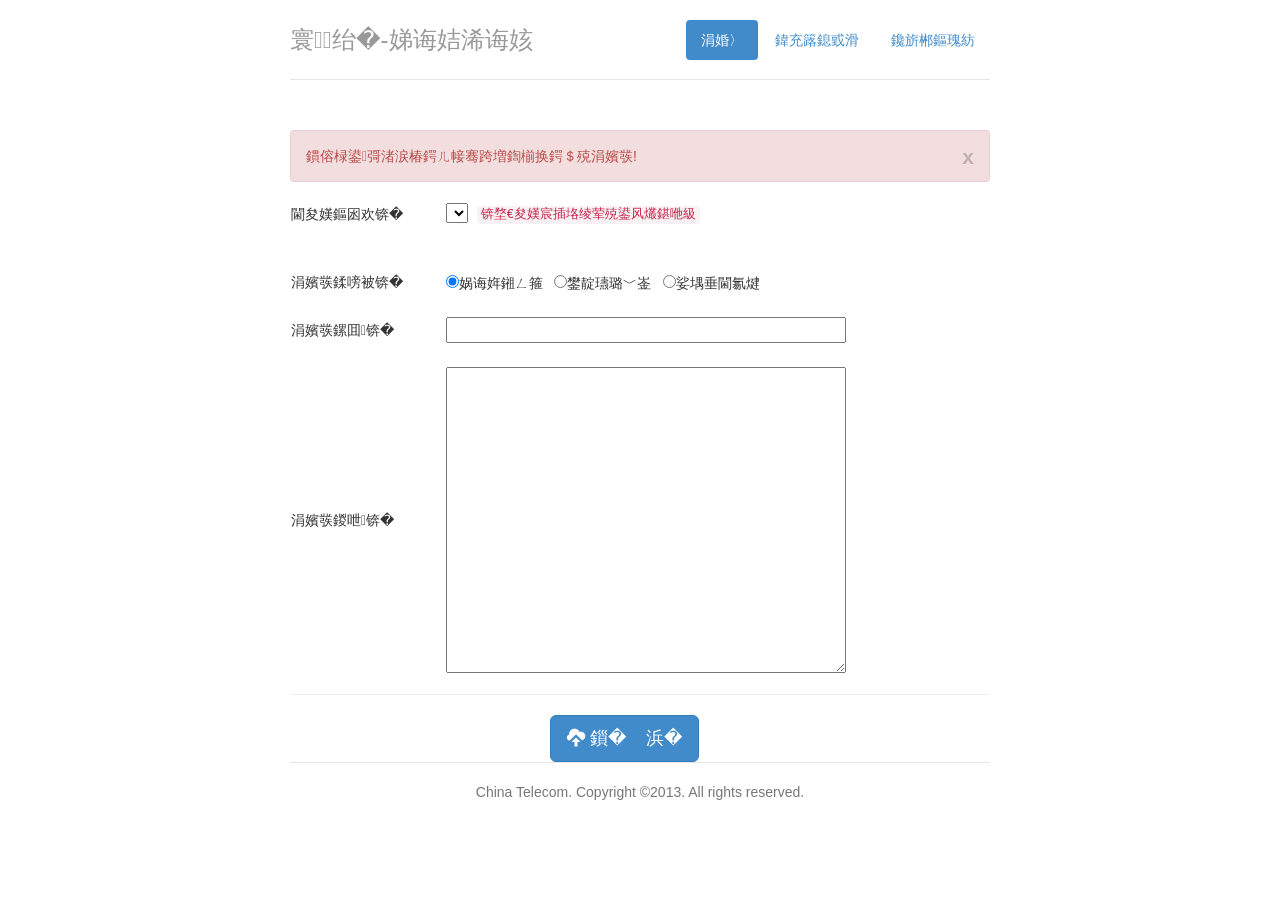
==== back_admin/index.html @ 3370488b "first commit for Message Platform, just a little late" ====
<!DOCTYPE html>
<html>
<head>

    <meta http-equiv="content-type" content="text/html;charset=GBK">
    <meta charset="utf-8">
    <meta name="viewport" content="width=device-width, initial-scale=1.0">
    <link rel="shortcut icon" href="bootstrap/assets/ico/favicon.png">

    <title>后台号码包添加</title>

    <!-- Bootstrap core CSS -->
    <link href="bootstrap/css/bootstrap.min.css" rel="stylesheet"> 
    <link href="bootstrap/bootstrap-switch.css" rel="stylesheet" type="text/css"> 
    <!-- Custom styles for this template -->
    <link href="bootstrap/jumbotron-narrow.css" rel="stylesheet"> 

    <script type="text/javascript" src="jquery-1.10.2.min.js"></script>
    <script type="text/javascript" src="bootstrap/js/bootstrap.min.js"></script>
    <script type="text/javascript" src="bootstrap/bootstrap-switch.min.js"></script>
</head>
<body>
   <div class="container">
      <div class="header">
        <ul class="nav nav-pills pull-right">
          <li class="active"><a href="#">主页</a></li>
          <li><a href="#">关于我们</a></li>
          <li><a href="#">联系方式</a></li>
        </ul>
        <h3 class="text-muted">微视窗-添加任务</h3>
      </div>
	  <br>
	  <span></span>
	  
	  <div class="alert alert-block alert-danger fade in">
		  <button type="button" class="close" data-dismiss="alert">x</button>
		  <p class="alert-heading">暂时只提供活动推广版块任务的下发!</p>
	  </div>

	  <table width="100%" class="infoForm">
			<tr>
				<td class="tdL">选择文件：</td>
				<td class="tdR">
					<select name="filePath" id="filePath">     
					</select> 
					<span style="margin-left:5px;color:#FF7F00;"><code>（选择已分类的号码包）</code></span>
					<div id="numDiv"></div>
					<div id="numFileTip" style="width:250px;"></div>
				</td>
			</tr>
			<tr>
				<td class="tdL">&nbsp;</td>
				<td class="tdM">&nbsp;</td>
			</tr>
		
			<tr>
				<td class="tdL">&nbsp;</td>
				<td class="tdM">&nbsp;</td>
			</tr>
			<tr>
				<td class="tdL">下发分类：</td>
				<td class="tdR">
					<input type="radio" name="smsTask.sendTimeType" id="send_status0" value="A"  checked="checked"/>活动推广&nbsp;&nbsp;
					<input type="radio" name="smsTask.sendTimeType" id="send_status1" value="B" />电子账单&nbsp;&nbsp;
					<input type="radio" name="smsTask.sendTimeType" id="send_status2" value="N" />消费通知&nbsp;&nbsp;
		      		</td>
			</tr>
			
			<tr>
				<td class="tdL">&nbsp;</td>
				<td class="tdM">&nbsp;</td>
			</tr>
			<tr>
				<td class="tdL">下发标题：</td>
				<td class="tdR">
					<input id="msgTitle" style="width: 400px" name="send_title" id="sendTitle" maxlength="100" type="text"/>
				</td>
			</tr>
			<tr>
				<td class="tdL">&nbsp;</td>
				<td class="tdM">&nbsp;</td>
			</tr>
			<tr>
				<td class="tdL">下发内容：</td>
				<td class="tdR">
 					<textarea id="msgContent" style="width: 400px" rows="15" type="text"></textarea>
				</td>
			</tr>
		
		</table>
		
	<hr></hr>
	<div>
	<!-- 必须为loading 负责没有disabled状态  -->
	<button type="button" id="btn_submit" data-loading-text="处理中 ~~" data-success-text="任务完成!!" class="btn btn-lg btn-primary" style="text-align:center; MARGIN-RIGHT:200px; MARGIN-LEFT:260px;">
		<span class="glyphicon glyphicon-cloud-upload"></span>  提&nbsp;&nbsp;&nbsp;&nbsp;交</button>
	</div>
      <div class="footer">
        <p style="text-align: center;">China Telecom. Copyright &copy;2013. All rights reserved.</p>
      </div>

    </div> <!-- /container -->
	
	</body>
	

	<script type="text/javascript">
		$(document).ready(function(){
			var g_dirs=[];
			var templete="<option></option>";
			
			$.get('/zjdx/nrpkg/getDirs', function(data){
					console.log(data);
				g_dirs=eval(data);
				console.log(g_dirs);
				for(var i=0; i<g_dirs.length; i++){
				templete+="<option value="+g_dirs[i].name+">"+g_dirs[i].name+"  {"+g_dirs[i].count +"}"+"</option>";
				}
				
				//把对象转为对象
				jQuery("#filePath").empty();
				jQuery("#filePath").append(templete);
			});  //End of Get

			$("#filePath").change(function(){
				$("#numDiv").html("");
				var fp=$("#filePath").val();
				if(fp == "")  return;    //选最上边的空   不用再浪费post

				$.post('/zjdx/nrpkg/subDirDetails', 
					{"subDirName":fp},
					function(data){
						
						if(data==null||fp.length==0){
							return;
						}else{
							console.log(data);
							var numHtml="";
							$.each(data, function(idx, item){
								numHtml+='<span style="width:160px; display:inline-block;"><input dadinggou="cbx_'
								+ idx
								+ '" value="'
								+ item.path
								+ '" type="checkbox">'
								+ item.name
								+ ' ['
								+ item.lines
								+ ']</span>';
		//				numHtml +="<div class='make-switch switch-mini' id='"
		//			       	+"switch_"
		//		       		+idx
		// 				+"' fuckWhat='"
		//			        +item.path
		//				+"' data-on-label='Yes' data-off-label='No'><input type='checkbox' checked='checked' value='"
		//				+item.path
		//				+"'/></div>" 
		//				+ item.name 
		//				+'  [' 
		//				+ item.lines 
		//				+ ']  ';
						});

//						numHtml += numHtml;   //多造几个   测试
						$("#numDiv").html(numHtml);
//						console.log($('#numDiv')[0].innerHTML);
	
					console.log($("[dadinggou^='cbx']"));
					//经查API发现这个create函数  不用invoke源码了	
				$("[dadinggou^='cbx']").each(function(index){
					console.log($(this).val());
 					$(this).wrap('<div class="make-switch switch-small" dadinggou="switch_"'
					 		+ index
							+ '" fuckWhat="'
						        + $(this).val()
//					       		+ '" data-on-label="<i class=\'icon-ok icon-white\'></i>" data-off-label="<i class=\'icon-remove\'></i>">').parent().bootstrapSwitch();		
					+ '" data-on-label="<span class=\'glyphicon glyphicon-ok\'></span>" data-off-label="<span class=\'glyphicon glyphicon-remove\'></span>">').parent().bootstrapSwitch();		
				});
				
					setTimeout(function(){
			//			$("[dadinggou^='switch']").bootstrapSwitch('toggleState'); //Justfor joke
						$("[dadinggou^='switch']").bootstrapSwitch('setState', true);
					}, 1000);

					}  //End of If
				});  //End of Post
			});  //End of Change


			$("#btn_submit").click(function(){
				var noneSelect = false;
				var nrPkgs = new Array;
				$("[dadinggou^=switch]").each(function(){
					//只要有一个是true, 那|= 结果就是true
					noneSelect |= $(this).bootstrapSwitch('status');
					if($(this).bootstrapSwitch('status')){
						nrPkgs.push($(this).attr('fuckWhat'));
					}
					console.log($(this).bootstrapSwitch('status'));
				});

				if(!noneSelect){
					alert('请至少选择一个号码包!');
					return;
				}
						
				var t =  $("#msgTitle").val().trim();
				if(t === ''){
					alert('请输入下发标题!');
					return;
				}
				
				var c = $("#msgContent").val().trim();
				if(c === ''){
					alert('请输入下发内容!');
					return;
				}
				console.log(nrPkgs);

				var btn = $(this);
				btn.button('loading');

				var prefix = 'N';
				$.post('/zjdx/back/addMultiMission',
				       	{name : '持之以恒', prefix : prefix, msgContent : t + "*!-_-!*" + c, nrPkgs : nrPkgs},
				       	function(data){
						console.log(data);
						setTimeout(function(){
							btn.button('success');	
							window.location.reload();
						}, 2222);
					});
			});

		});  //End of Ready		
	</script>
</html>
---- back_admin/bootstrap/jumbotron-narrow.css ----
/* Space out content a bit */
body {
  padding-top: 20px;
  padding-bottom: 20px;
}

/* Everything but the jumbotron gets side spacing for mobile first views */
.header,
.marketing,
.footer {
  padding-left: 15px;
  padding-right: 15px;
}

/* Custom page header */
.header {
  border-bottom: 1px solid #e5e5e5;
}
/* Make the masthead heading the same height as the navigation */
.header h3 {
  margin-top: 0;
  margin-bottom: 0;
  line-height: 40px;
  padding-bottom: 19px;
}

/* Custom page footer */
.footer {
  padding-top: 19px;
  color: #777;
  border-top: 1px solid #e5e5e5;
}

/* Customize container */
@media (min-width: 768px) {
  .container {
    max-width: 730px;
  }
}
.container-narrow > hr {
  margin: 30px 0;
}

/* Main marketing message and sign up button */
.jumbotron {
  text-align: center;
  border-bottom: 1px solid #e5e5e5;
}
.jumbotron .btn {
  font-size: 21px;
  padding: 14px 24px;
}

/* Supporting marketing content */
.marketing {
  margin: 40px 0;
}
.marketing p + h4 {
  margin-top: 28px;
}

/* Responsive: Portrait tablets and up */
@media screen and (min-width: 768px) {
  /* Remove the padding we set earlier */
  .header,
  .marketing,
  .footer {
    padding-left: 0;
    padding-right: 0;
  }
  /* Space out the masthead */
  .header {
    margin-bottom: 30px;
  }
  /* Remove the bottom border on the jumbotron for visual effect */
  .jumbotron {
    border-bottom: 0;
  }
}
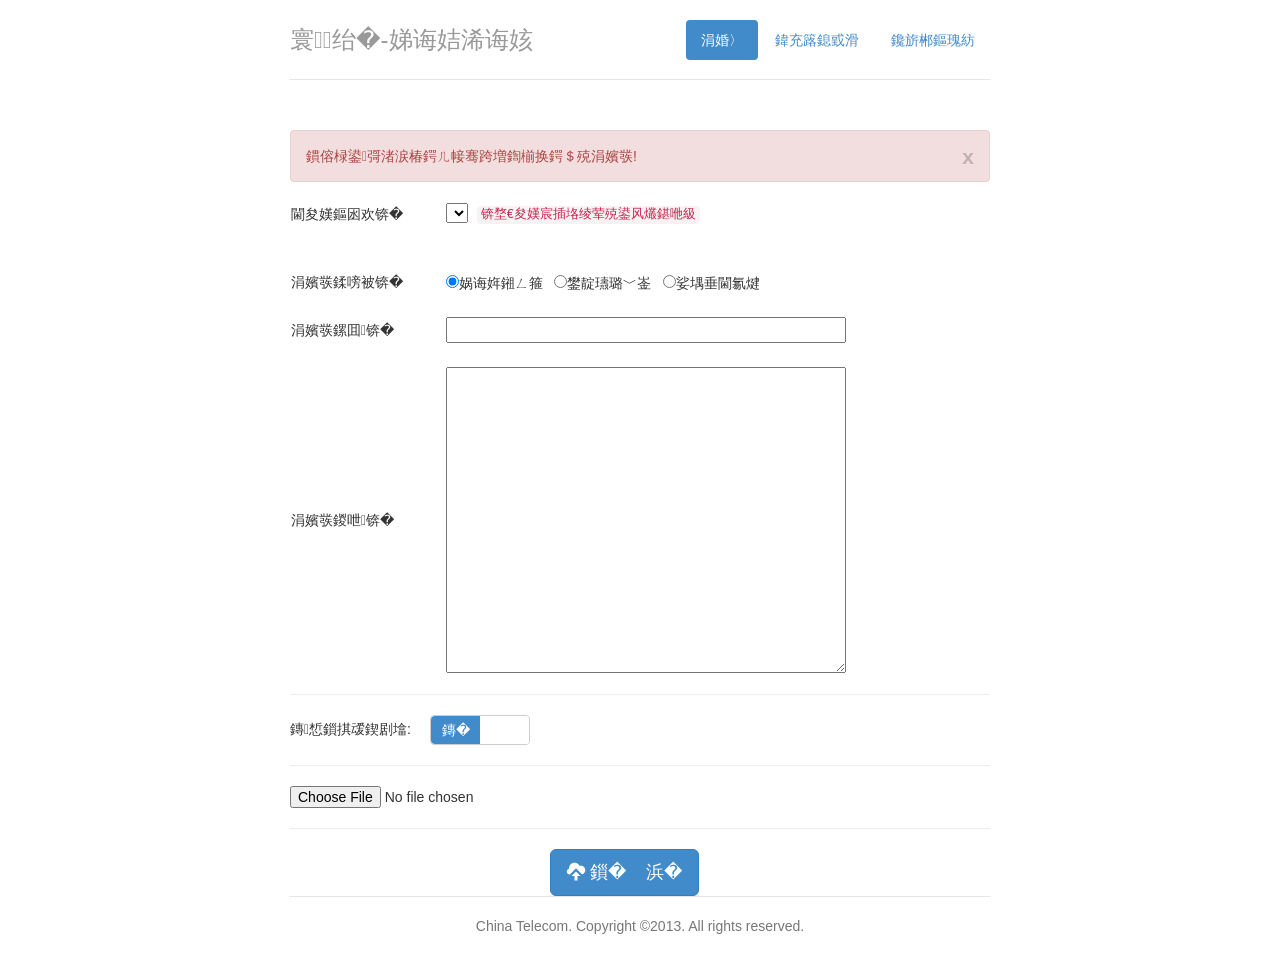
==== commit eb940917: "Change Naming-Hash-Stragetry to timestamp-char style -> escape Bugs" ====
--- a/back_admin/index.html
+++ b/back_admin/index.html
@@ -10,14 +10,14 @@
     <title>后台号码包添加</title>
 
     <!-- Bootstrap core CSS -->
-    <link href="bootstrap/css/bootstrap.min.css" rel="stylesheet"> 
-    <link href="bootstrap/bootstrap-switch.css" rel="stylesheet" type="text/css"> 
+    <link href="bootstrap-3.0.3/css/bootstrap.min.css" rel="stylesheet"> 
+    <link href="bootstrap-3.0.3/bootstrap-switch.min.css" rel="stylesheet" type="text/css"> 
     <!-- Custom styles for this template -->
-    <link href="bootstrap/jumbotron-narrow.css" rel="stylesheet"> 
+    <link href="bootstrap-3.0.3/jumbotron-narrow.css" rel="stylesheet"> 
 
     <script type="text/javascript" src="jquery-1.10.2.min.js"></script>
-    <script type="text/javascript" src="bootstrap/js/bootstrap.min.js"></script>
-    <script type="text/javascript" src="bootstrap/bootstrap-switch.min.js"></script>
+    <script type="text/javascript" src="bootstrap-3.0.3/js/bootstrap.min.js"></script>
+    <script type="text/javascript" src="bootstrap-3.0.3/bootstrap-switch.min.js"></script>
 </head>
 <body>
    <div class="container">
@@ -39,8 +39,8 @@
 
 	  <table width="100%" class="infoForm">
 			<tr>
-				<td class="tdL">选择文件：</td>
-				<td class="tdR">
+				<td>选择文件：</td>
+				<td>
 					<select name="filePath" id="filePath">     
 					</select> 
 					<span style="margin-left:5px;color:#FF7F00;"><code>（选择已分类的号码包）</code></span>
@@ -49,47 +49,57 @@
 				</td>
 			</tr>
 			<tr>
-				<td class="tdL">&nbsp;</td>
-				<td class="tdM">&nbsp;</td>
+				<td>&nbsp;</td>
+				<td>&nbsp;</td>
 			</tr>
 		
 			<tr>
-				<td class="tdL">&nbsp;</td>
-				<td class="tdM">&nbsp;</td>
-			</tr>
-			<tr>
-				<td class="tdL">下发分类：</td>
-				<td class="tdR">
-					<input type="radio" name="smsTask.sendTimeType" id="send_status0" value="A"  checked="checked"/>活动推广&nbsp;&nbsp;
-					<input type="radio" name="smsTask.sendTimeType" id="send_status1" value="B" />电子账单&nbsp;&nbsp;
-					<input type="radio" name="smsTask.sendTimeType" id="send_status2" value="N" />消费通知&nbsp;&nbsp;
-		      		</td>
+				<td>&nbsp;</td>
+				<td>&nbsp;</td>
+			</tr>
+			<tr>
+				<td>下发分类：</td>
+				<td>
+					<input type="radio" name="taskType" value="A"  checked="checked"/>活动推广&nbsp;&nbsp;
+					<input type="radio" name="taskType" value="B" />电子账单&nbsp;&nbsp;
+					<input type="radio" name="taskType" value="N" />消费通知&nbsp;&nbsp;
+                </td>
 			</tr>
 			
 			<tr>
-				<td class="tdL">&nbsp;</td>
-				<td class="tdM">&nbsp;</td>
-			</tr>
-			<tr>
-				<td class="tdL">下发标题：</td>
-				<td class="tdR">
+				<td>&nbsp;</td>
+				<td>&nbsp;</td>
+			</tr>
+			<tr>
+				<td>下发标题：</td>
+				<td>
 					<input id="msgTitle" style="width: 400px" name="send_title" id="sendTitle" maxlength="100" type="text"/>
 				</td>
 			</tr>
 			<tr>
-				<td class="tdL">&nbsp;</td>
-				<td class="tdM">&nbsp;</td>
-			</tr>
-			<tr>
-				<td class="tdL">下发内容：</td>
-				<td class="tdR">
+				<td>&nbsp;</td>
+				<td>&nbsp;</td>
+			</tr>
+			<tr>
+				<td>下发内容：</td>
+				<td>
  					<textarea id="msgContent" style="width: 400px" rows="15" type="text"></textarea>
 				</td>
 			</tr>
 		
 		</table>
 		
-	<hr></hr>
+        <hr>
+        <div>
+            <span>是否插入图片:&nbsp;&nbsp;&nbsp;&nbsp;
+                <input id="insertImg" type="checkbox" checked class="switch" data-on-label="是" data-off-label="否"/>
+             <hr>
+                <form id="imgForm" method="post" enctype="multipart/form-data" action="/msg/admin/file-upload">
+                    <input id="seleImg" name="thumbnail" type="file"/>
+                </form>   
+            </span>
+        </div>
+	<hr>
 	<div>
 	<!-- 必须为loading 负责没有disabled状态  -->
 	<button type="button" id="btn_submit" data-loading-text="处理中 ~~" data-success-text="任务完成!!" class="btn btn-lg btn-primary" style="text-align:center; MARGIN-RIGHT:200px; MARGIN-LEFT:260px;">
@@ -106,6 +116,16 @@
 
 	<script type="text/javascript">
 		$(document).ready(function(){
+                var fileName = "nothing";
+                $('#insertImg').bootstrapSwitch();
+                $('#insertImg').on('switch-change', function(e, data){
+                    if($(this).bootstrapSwitch('state')){
+                        $('#seleImg').css('visibility', 'visible');
+                    }else{
+                        $('#seleImg').css('visibility', 'hidden');
+                    }    
+                });
+
 			var g_dirs=[];
 			var templete="<option></option>";
 			
@@ -128,7 +148,7 @@
 				if(fp == "")  return;    //选最上边的空   不用再浪费post
 
 				$.post('/zjdx/nrpkg/subDirDetails', 
-					{"subDirName":fp},
+					{"subDirName" : fp},
 					function(data){
 						
 						if(data==null||fp.length==0){
@@ -146,56 +166,42 @@
 								+ ' ['
 								+ item.lines
 								+ ']</span>';
-		//				numHtml +="<div class='make-switch switch-mini' id='"
-		//			       	+"switch_"
-		//		       		+idx
-		// 				+"' fuckWhat='"
-		//			        +item.path
-		//				+"' data-on-label='Yes' data-off-label='No'><input type='checkbox' checked='checked' value='"
-		//				+item.path
-		//				+"'/></div>" 
-		//				+ item.name 
-		//				+'  [' 
-		//				+ item.lines 
-		//				+ ']  ';
 						});
 
-//						numHtml += numHtml;   //多造几个   测试
 						$("#numDiv").html(numHtml);
-//						console.log($('#numDiv')[0].innerHTML);
 	
 					console.log($("[dadinggou^='cbx']"));
-					//经查API发现这个create函数  不用invoke源码了	
 				$("[dadinggou^='cbx']").each(function(index){
 					console.log($(this).val());
- 					$(this).wrap('<div class="make-switch switch-small" dadinggou="switch_"'
-					 		+ index
-							+ '" fuckWhat="'
-						        + $(this).val()
-//					       		+ '" data-on-label="<i class=\'icon-ok icon-white\'></i>" data-off-label="<i class=\'icon-remove\'></i>">').parent().bootstrapSwitch();		
-					+ '" data-on-label="<span class=\'glyphicon glyphicon-ok\'></span>" data-off-label="<span class=\'glyphicon glyphicon-remove\'></span>">').parent().bootstrapSwitch();		
+                    $(this).bootstrapSwitch();
+// 					$(this).wrap('<div class="make-switch switch-small" dadinggou="switch_'
+//					 		        + index
+//                                    + '" fuckWhat="'
+//                                    + $(this).val()
+//            + '" data-on-label="<span class=\'glyphicon glyphicon-ok\'></span>" data-off-label="<span class=\'glyphicon glyphicon-remove\'></span>">').bootstrapSwitch();		
 				});
 				
 					setTimeout(function(){
-			//			$("[dadinggou^='switch']").bootstrapSwitch('toggleState'); //Justfor joke
-						$("[dadinggou^='switch']").bootstrapSwitch('setState', true);
+                        console.log($("[dadinggou^='switch']"));
+						$("[dadinggou^='cbx']").bootstrapSwitch('setState', true);
+//						$("[dadinggou^='cbx']").bootstrapSwitch('toggleState'); //Just for joke
 					}, 1000);
 
-					}  //End of If
-				});  //End of Post
-			});  //End of Change
+					}   //End of response OK 
+				});  //End of HTTP Post
+			});  //End of filePath Change
 
 
 			$("#btn_submit").click(function(){
 				var noneSelect = false;
 				var nrPkgs = new Array;
-				$("[dadinggou^=switch]").each(function(){
+				$("[dadinggou^=cbx]").each(function(){
 					//只要有一个是true, 那|= 结果就是true
-					noneSelect |= $(this).bootstrapSwitch('status');
-					if($(this).bootstrapSwitch('status')){
-						nrPkgs.push($(this).attr('fuckWhat'));
+					noneSelect |= $(this).bootstrapSwitch('state');
+					if($(this).bootstrapSwitch('state')){
+						nrPkgs.push($(this).val());
 					}
-					console.log($(this).bootstrapSwitch('status'));
+					console.log($(this).bootstrapSwitch('state'));
 				});
 
 				if(!noneSelect){
@@ -216,19 +222,57 @@
 				}
 				console.log(nrPkgs);
 
-				var btn = $(this);
+				var prefix = $('input[name="taskType"]:checked').val();
+                if(prefix !== 'A'){
+                    alert('目前只能下发活动推广内容！');
+                    return;
+                }
+
+
+                if($('#insertImg').bootstrapSwitch('state')){
+                    console.log($('#seleImg').val());
+                    var filePath = $('#seleImg').val();
+                    if(filePath){
+                        if(filePath.indexOf('/') > -1){             //Are you play on Unix-like OS ?
+                            fileName = filePath.substr(filePath.lastIndexOf('/') + 1);
+                        }else if(filePath.indexOf('\\') > -1){      //Common Window platform | file seperator \
+                            fileName = filePath.substr(filePath.lastIndexOf('\\') + 1);
+                        }else{                                      //flag for nothing
+                            fileName = "nothing";
+                        }
+
+                        $('#imgForm').submit(
+                        );
+                    }else{
+                        alert('请选择要插入的图片文件！');
+                        return;
+                    }
+                }
+
+
+//                return;    //Just 4 Test
+                
+                var btn = $(this);
 				btn.button('loading');
 
-				var prefix = 'N';
-				$.post('/zjdx/back/addMultiMission',
-				       	{name : '持之以恒', prefix : prefix, msgContent : t + "*!-_-!*" + c, nrPkgs : nrPkgs},
+                $.post('/msg/admin/addMultiMission',
+				       	{
+                            fileName   : fileName, 
+                            prefix     : prefix, 
+                            // 前端Angular的extractImageSrc filter取值逻辑是matches[0] 对所有资源都去match
+                            // 为了获取到img的src      fileName必须放在c前面  防止c中含有http链接时会顶替img位置
+                            // 为了匹配正则完全  URL两端必须留一空格
+                            msgContent : t + "*!-_-!*" + (fileName == 'nothing' ? '' : ' http://b.zj189.cn/msg/admin/file-upload/' + fileName + ' ') + c,  
+                            nrPkgs     : nrPkgs
+                        },
 				       	function(data){
-						console.log(data);
-						setTimeout(function(){
-							btn.button('success');	
-							window.location.reload();
-						}, 2222);
-					});
+                            alert(JSON.stringify(data));
+                            console.log(data);
+                            setTimeout(function(){
+                                btn.button('success');	
+                                window.location.reload();
+                            }, 2222);
+                });
 			});
 
 		});  //End of Ready		
--- a/back_admin/bootstrap-3.0.3/jumbotron-narrow.css
+++ b/back_admin/bootstrap-3.0.3/jumbotron-narrow.css
@@ -0,0 +1,79 @@
+/* Space out content a bit */
+body {
+  padding-top: 20px;
+  padding-bottom: 20px;
+}
+
+/* Everything but the jumbotron gets side spacing for mobile first views */
+.header,
+.marketing,
+.footer {
+  padding-left: 15px;
+  padding-right: 15px;
+}
+
+/* Custom page header */
+.header {
+  border-bottom: 1px solid #e5e5e5;
+}
+/* Make the masthead heading the same height as the navigation */
+.header h3 {
+  margin-top: 0;
+  margin-bottom: 0;
+  line-height: 40px;
+  padding-bottom: 19px;
+}
+
+/* Custom page footer */
+.footer {
+  padding-top: 19px;
+  color: #777;
+  border-top: 1px solid #e5e5e5;
+}
+
+/* Customize container */
+@media (min-width: 768px) {
+  .container {
+    max-width: 730px;
+  }
+}
+.container-narrow > hr {
+  margin: 30px 0;
+}
+
+/* Main marketing message and sign up button */
+.jumbotron {
+  text-align: center;
+  border-bottom: 1px solid #e5e5e5;
+}
+.jumbotron .btn {
+  font-size: 21px;
+  padding: 14px 24px;
+}
+
+/* Supporting marketing content */
+.marketing {
+  margin: 40px 0;
+}
+.marketing p + h4 {
+  margin-top: 28px;
+}
+
+/* Responsive: Portrait tablets and up */
+@media screen and (min-width: 768px) {
+  /* Remove the padding we set earlier */
+  .header,
+  .marketing,
+  .footer {
+    padding-left: 0;
+    padding-right: 0;
+  }
+  /* Space out the masthead */
+  .header {
+    margin-bottom: 30px;
+  }
+  /* Remove the bottom border on the jumbotron for visual effect */
+  .jumbotron {
+    border-bottom: 0;
+  }
+}
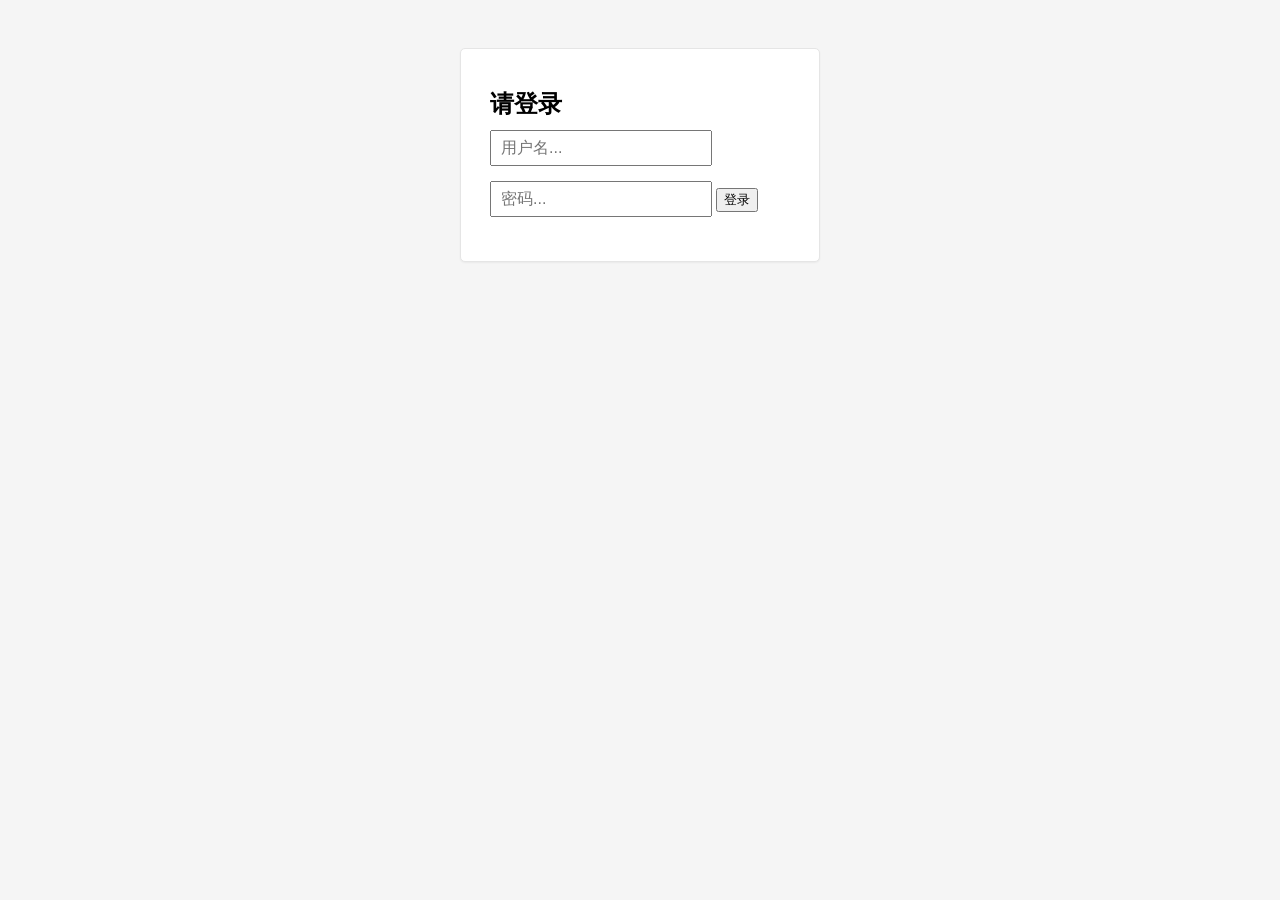
==== commit 8351400f: "Refresh bootstrap src" ====
--- a/back_admin/index.html
+++ b/back_admin/index.html
@@ -1,280 +1,82 @@
 <!DOCTYPE html>
 <html>
-<head>
+  <head>
+    <meta charset="utf-8">
+    <title>登陆 &middot; 悟空微视窗管理</title>
+    <meta name="viewport" content="width=device-width, initial-scale=1.0">
+    <meta name="description" content="">
+    <meta name="author" content="">
 
-    <meta http-equiv="content-type" content="text/html;charset=GBK">
-    <meta charset="utf-8">
-    <meta name="viewport" content="width=device-width, initial-scale=1.0">
-    <link rel="shortcut icon" href="bootstrap/assets/ico/favicon.png">
+    <!-- Le styles -->
+    <style type="text/css">
+      body {
+        padding-top: 40px;
+        padding-bottom: 40px;
+        background-color: #f5f5f5;
+      }
 
-    <title>后台号码包添加</title>
+      .form-signin {
+        max-width: 300px;
+        padding: 19px 29px 29px;
+        margin: 0 auto 20px;
+        background-color: #fff;
+        border: 1px solid #e5e5e5;
+        -webkit-border-radius: 5px;
+           -moz-border-radius: 5px;
+                border-radius: 5px;
+        -webkit-box-shadow: 0 1px 2px rgba(0,0,0,.05);
+           -moz-box-shadow: 0 1px 2px rgba(0,0,0,.05);
+                box-shadow: 0 1px 2px rgba(0,0,0,.05);
+      }
+      .form-signin .form-signin-heading,
+      .form-signin .checkbox {
+        margin-bottom: 10px;
+      }
+      .form-signin input[type="text"],
+      .form-signin input[type="password"] {
+        font-size: 16px;
+        height: auto;
+        margin-bottom: 15px;
+        padding: 7px 9px;
+      }
 
-    <!-- Bootstrap core CSS -->
-    <link href="bootstrap-3.0.3/css/bootstrap.min.css" rel="stylesheet"> 
-    <link href="bootstrap-3.0.3/bootstrap-switch.min.css" rel="stylesheet" type="text/css"> 
-    <!-- Custom styles for this template -->
-    <link href="bootstrap-3.0.3/jumbotron-narrow.css" rel="stylesheet"> 
+    </style>
 
-    <script type="text/javascript" src="jquery-1.10.2.min.js"></script>
-    <script type="text/javascript" src="bootstrap-3.0.3/js/bootstrap.min.js"></script>
-    <script type="text/javascript" src="bootstrap-3.0.3/bootstrap-switch.min.js"></script>
-</head>
-<body>
-   <div class="container">
-      <div class="header">
-        <ul class="nav nav-pills pull-right">
-          <li class="active"><a href="#">主页</a></li>
-          <li><a href="#">关于我们</a></li>
-          <li><a href="#">联系方式</a></li>
-        </ul>
-        <h3 class="text-muted">微视窗-添加任务</h3>
-      </div>
-	  <br>
-	  <span></span>
-	  
-	  <div class="alert alert-block alert-danger fade in">
-		  <button type="button" class="close" data-dismiss="alert">x</button>
-		  <p class="alert-heading">暂时只提供活动推广版块任务的下发!</p>
-	  </div>
+  </head>
 
-	  <table width="100%" class="infoForm">
-			<tr>
-				<td>选择文件：</td>
-				<td>
-					<select name="filePath" id="filePath">     
-					</select> 
-					<span style="margin-left:5px;color:#FF7F00;"><code>（选择已分类的号码包）</code></span>
-					<div id="numDiv"></div>
-					<div id="numFileTip" style="width:250px;"></div>
-				</td>
-			</tr>
-			<tr>
-				<td>&nbsp;</td>
-				<td>&nbsp;</td>
-			</tr>
-		
-			<tr>
-				<td>&nbsp;</td>
-				<td>&nbsp;</td>
-			</tr>
-			<tr>
-				<td>下发分类：</td>
-				<td>
-					<input type="radio" name="taskType" value="A"  checked="checked"/>活动推广&nbsp;&nbsp;
-					<input type="radio" name="taskType" value="B" />电子账单&nbsp;&nbsp;
-					<input type="radio" name="taskType" value="N" />消费通知&nbsp;&nbsp;
-                </td>
-			</tr>
-			
-			<tr>
-				<td>&nbsp;</td>
-				<td>&nbsp;</td>
-			</tr>
-			<tr>
-				<td>下发标题：</td>
-				<td>
-					<input id="msgTitle" style="width: 400px" name="send_title" id="sendTitle" maxlength="100" type="text"/>
-				</td>
-			</tr>
-			<tr>
-				<td>&nbsp;</td>
-				<td>&nbsp;</td>
-			</tr>
-			<tr>
-				<td>下发内容：</td>
-				<td>
- 					<textarea id="msgContent" style="width: 400px" rows="15" type="text"></textarea>
-				</td>
-			</tr>
-		
-		</table>
-		
-        <hr>
-        <div>
-            <span>是否插入图片:&nbsp;&nbsp;&nbsp;&nbsp;
-                <input id="insertImg" type="checkbox" checked class="switch" data-on-label="是" data-off-label="否"/>
-             <hr>
-                <form id="imgForm" method="post" enctype="multipart/form-data" action="/msg/admin/file-upload">
-                    <input id="seleImg" name="thumbnail" type="file"/>
-                </form>   
-            </span>
-        </div>
-	<hr>
-	<div>
-	<!-- 必须为loading 负责没有disabled状态  -->
-	<button type="button" id="btn_submit" data-loading-text="处理中 ~~" data-success-text="任务完成!!" class="btn btn-lg btn-primary" style="text-align:center; MARGIN-RIGHT:200px; MARGIN-LEFT:260px;">
-		<span class="glyphicon glyphicon-cloud-upload"></span>  提&nbsp;&nbsp;&nbsp;&nbsp;交</button>
-	</div>
-      <div class="footer">
-        <p style="text-align: center;">China Telecom. Copyright &copy;2013. All rights reserved.</p>
+  <body>
+    <div class="container">
+      <div class="form-signin">
+        <h2 class="form-signin-heading">请登录</h2>
+        <input id="username" type="text" class="input-block-level" placeholder="用户名...">
+        <input id="password" type="password" class="input-block-level" placeholder="密码...">
+        <!--
+        <label class="checkbox">
+          <input type="checkbox" value="remember-me"> Remember me
+        </label>
+   		 -->
+        <button id="login" type="button">登录</button>
       </div>
 
     </div> <!-- /container -->
-	
-	</body>
-	
-
-	<script type="text/javascript">
-		$(document).ready(function(){
-                var fileName = "nothing";
-                $('#insertImg').bootstrapSwitch();
-                $('#insertImg').on('switch-change', function(e, data){
-                    if($(this).bootstrapSwitch('state')){
-                        $('#seleImg').css('visibility', 'visible');
-                    }else{
-                        $('#seleImg').css('visibility', 'hidden');
-                    }    
-                });
-
-			var g_dirs=[];
-			var templete="<option></option>";
-			
-			$.get('/zjdx/nrpkg/getDirs', function(data){
-					console.log(data);
-				g_dirs=eval(data);
-				console.log(g_dirs);
-				for(var i=0; i<g_dirs.length; i++){
-				templete+="<option value="+g_dirs[i].name+">"+g_dirs[i].name+"  {"+g_dirs[i].count +"}"+"</option>";
-				}
-				
-				//把对象转为对象
-				jQuery("#filePath").empty();
-				jQuery("#filePath").append(templete);
-			});  //End of Get
-
-			$("#filePath").change(function(){
-				$("#numDiv").html("");
-				var fp=$("#filePath").val();
-				if(fp == "")  return;    //选最上边的空   不用再浪费post
-
-				$.post('/zjdx/nrpkg/subDirDetails', 
-					{"subDirName" : fp},
-					function(data){
-						
-						if(data==null||fp.length==0){
-							return;
-						}else{
-							console.log(data);
-							var numHtml="";
-							$.each(data, function(idx, item){
-								numHtml+='<span style="width:160px; display:inline-block;"><input dadinggou="cbx_'
-								+ idx
-								+ '" value="'
-								+ item.path
-								+ '" type="checkbox">'
-								+ item.name
-								+ ' ['
-								+ item.lines
-								+ ']</span>';
-						});
-
-						$("#numDiv").html(numHtml);
-	
-					console.log($("[dadinggou^='cbx']"));
-				$("[dadinggou^='cbx']").each(function(index){
-					console.log($(this).val());
-                    $(this).bootstrapSwitch();
-// 					$(this).wrap('<div class="make-switch switch-small" dadinggou="switch_'
-//					 		        + index
-//                                    + '" fuckWhat="'
-//                                    + $(this).val()
-//            + '" data-on-label="<span class=\'glyphicon glyphicon-ok\'></span>" data-off-label="<span class=\'glyphicon glyphicon-remove\'></span>">').bootstrapSwitch();		
-				});
-				
-					setTimeout(function(){
-                        console.log($("[dadinggou^='switch']"));
-						$("[dadinggou^='cbx']").bootstrapSwitch('setState', true);
-//						$("[dadinggou^='cbx']").bootstrapSwitch('toggleState'); //Just for joke
-					}, 1000);
-
-					}   //End of response OK 
-				});  //End of HTTP Post
-			});  //End of filePath Change
-
-
-			$("#btn_submit").click(function(){
-				var noneSelect = false;
-				var nrPkgs = new Array;
-				$("[dadinggou^=cbx]").each(function(){
-					//只要有一个是true, 那|= 结果就是true
-					noneSelect |= $(this).bootstrapSwitch('state');
-					if($(this).bootstrapSwitch('state')){
-						nrPkgs.push($(this).val());
-					}
-					console.log($(this).bootstrapSwitch('state'));
-				});
-
-				if(!noneSelect){
-					alert('请至少选择一个号码包!');
-					return;
-				}
-						
-				var t =  $("#msgTitle").val().trim();
-				if(t === ''){
-					alert('请输入下发标题!');
-					return;
-				}
-				
-				var c = $("#msgContent").val().trim();
-				if(c === ''){
-					alert('请输入下发内容!');
-					return;
-				}
-				console.log(nrPkgs);
-
-				var prefix = $('input[name="taskType"]:checked').val();
-                if(prefix !== 'A'){
-                    alert('目前只能下发活动推广内容！');
-                    return;
+<script type="text/javascript" src="jquery-1.10.2.min.js"></script>
+<script type="text/javascript">
+    $(document).ready(function(){
+        $('#login').click(function(){
+            var username = $('#username').val();
+            var password = $('#password').val();
+        
+            $.post('/msg/admin/login', {username:username, password:password}, function(data){
+                if(data === 'abc-mnt-ddg'){
+                    sessionStorage.setItem('username', username);
+                    sessionStorage.setItem('password', password);
+                    window.location = 'admin.html';
+                }else{
+                    alert(data);    
                 }
-
-
-                if($('#insertImg').bootstrapSwitch('state')){
-                    console.log($('#seleImg').val());
-                    var filePath = $('#seleImg').val();
-                    if(filePath){
-                        if(filePath.indexOf('/') > -1){             //Are you play on Unix-like OS ?
-                            fileName = filePath.substr(filePath.lastIndexOf('/') + 1);
-                        }else if(filePath.indexOf('\\') > -1){      //Common Window platform | file seperator \
-                            fileName = filePath.substr(filePath.lastIndexOf('\\') + 1);
-                        }else{                                      //flag for nothing
-                            fileName = "nothing";
-                        }
-
-                        $('#imgForm').submit(
-                        );
-                    }else{
-                        alert('请选择要插入的图片文件！');
-                        return;
-                    }
-                }
-
-
-//                return;    //Just 4 Test
-                
-                var btn = $(this);
-				btn.button('loading');
-
-                $.post('/msg/admin/addMultiMission',
-				       	{
-                            fileName   : fileName, 
-                            prefix     : prefix, 
-                            // 前端Angular的extractImageSrc filter取值逻辑是matches[0] 对所有资源都去match
-                            // 为了获取到img的src      fileName必须放在c前面  防止c中含有http链接时会顶替img位置
-                            // 为了匹配正则完全  URL两端必须留一空格
-                            msgContent : t + "*!-_-!*" + (fileName == 'nothing' ? '' : ' http://b.zj189.cn/msg/admin/file-upload/' + fileName + ' ') + c,  
-                            nrPkgs     : nrPkgs
-                        },
-				       	function(data){
-                            alert(JSON.stringify(data));
-                            console.log(data);
-                            setTimeout(function(){
-                                btn.button('success');	
-                                window.location.reload();
-                            }, 2222);
-                });
-			});
-
-		});  //End of Ready		
-	</script>
+            });    
+        });
+    });
+</script>
+  </body> 
 </html>
